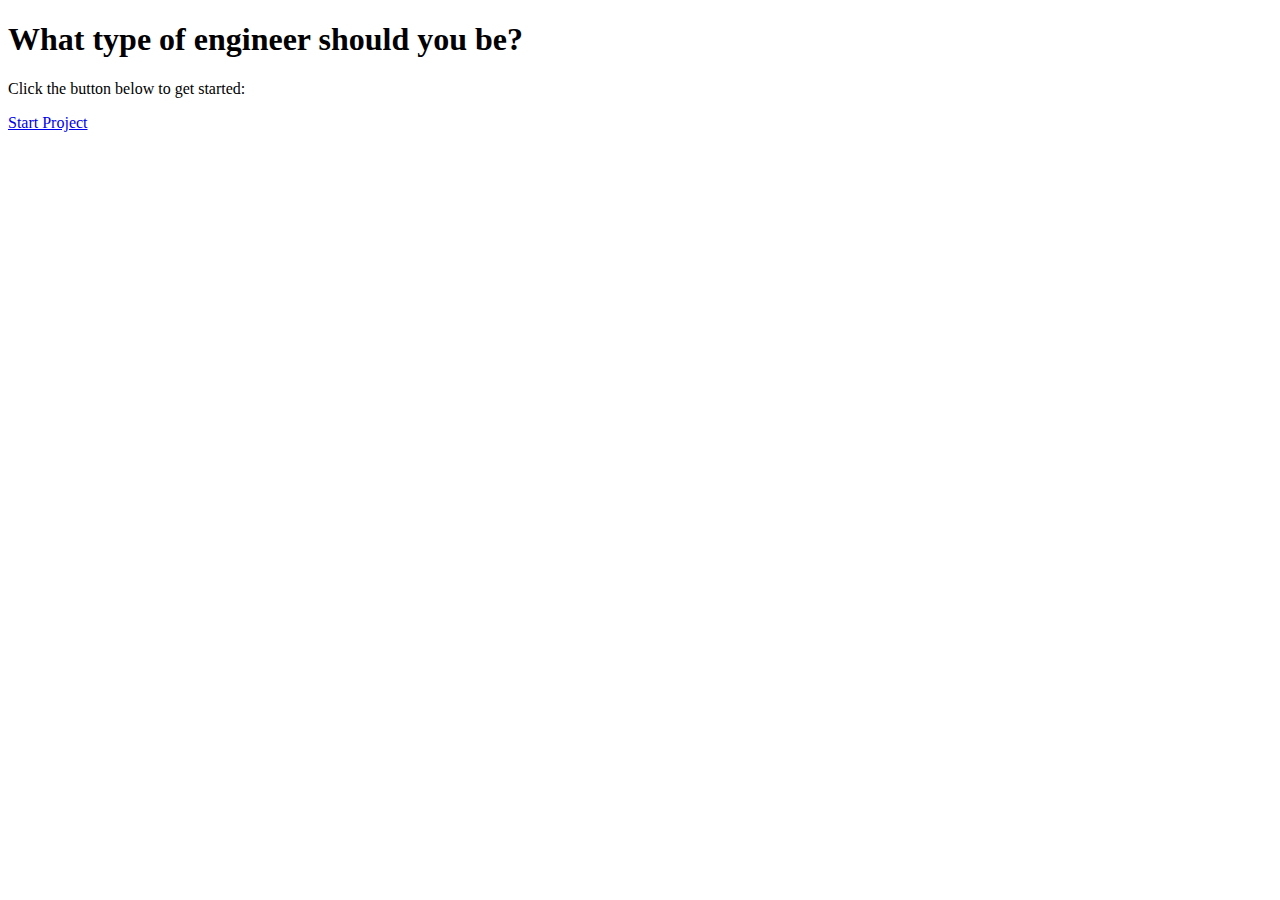
==== index.html @ f9a77b24 "initial commit" ====
<!DOCTYPE html>
<html>
<head>
  <title>My Project</title>
  <meta charset="UTF-8">
  <meta name="viewport" content="width=device-width, initial-scale=1.0">
</head>
<body>
  <h1>What type of engineer should you be?</h1>
  <p>Click the button below to get started:</p>
  <a href="question1.html" class="btn">Start Project</a>
</body>
</html>
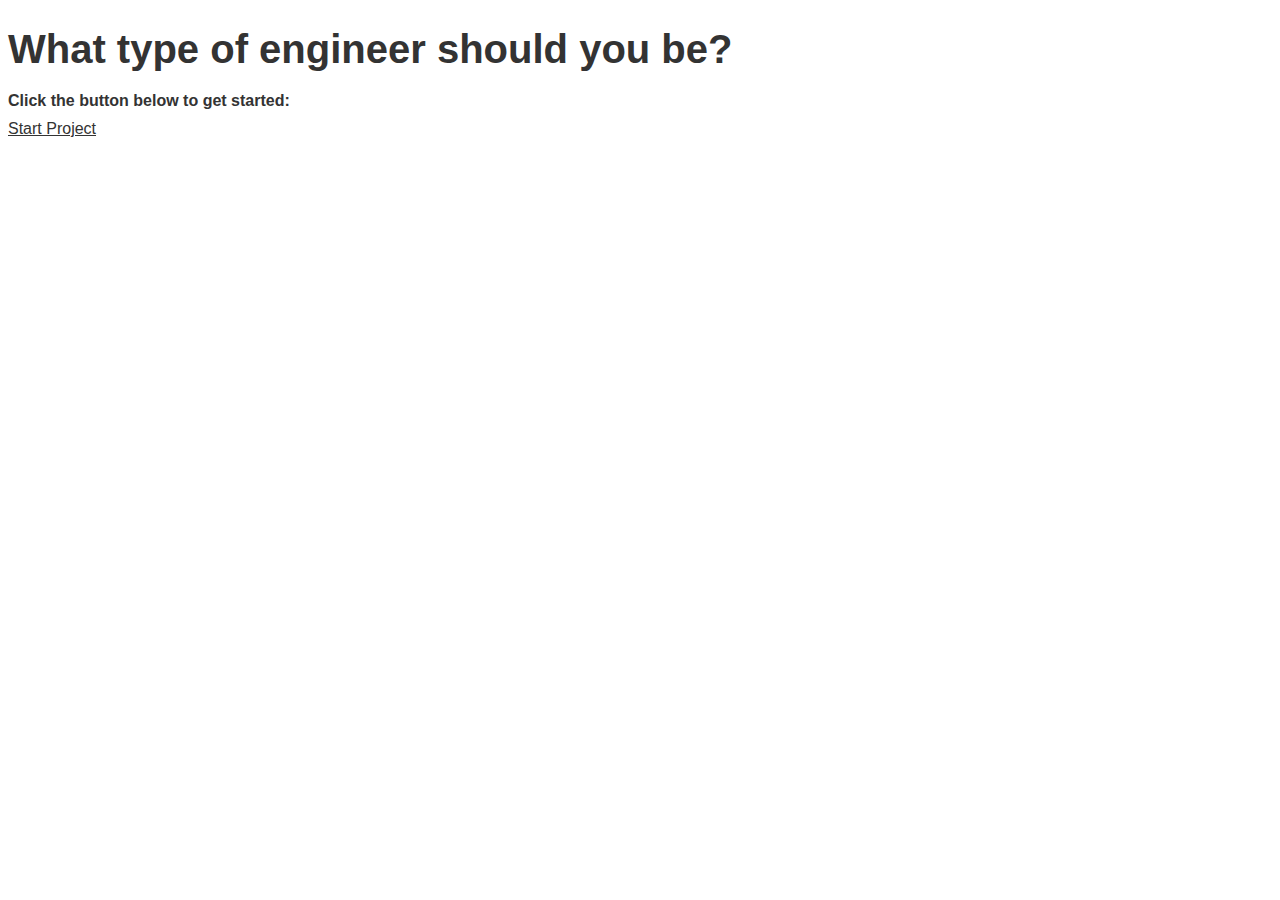
==== commit 2ba6fe33: "header" ====
--- a/index.html
+++ b/index.html
@@ -1,11 +1,13 @@
 <!DOCTYPE html>
 <html>
 <head>
+<link rel="stylesheet" type="text/css" href="style.css">
   <title>My Project</title>
   <meta charset="UTF-8">
   <meta name="viewport" content="width=device-width, initial-scale=1.0">
 </head>
 <body>
+<div id="header-placeholder" include="header.html"></div>
   <h1>What type of engineer should you be?</h1>
   <p>Click the button below to get started:</p>
   <a href="question1.html" class="btn">Start Project</a>
--- a/style.css
+++ b/style.css
@@ -0,0 +1,44 @@
+/* Define the custom font */
+@font-face {
+  font-family: 'Blender Medium';
+  src: url('https://tedi-london.ac.uk/wp-content/themes/tedi-2021/assets/fonts/Blender-Medium.woff2') format('woff2');
+}
+
+/* Use the custom font for all elements */
+* {
+  font-family: 'Blender Medium', sans-serif;
+  color: #333;
+}
+
+h1 {
+  font-size: 2.5em;
+  margin-bottom: 20px;
+}
+
+form {
+  margin: 20px 0;
+}
+
+p {
+  font-weight: bold;
+  margin-bottom: 10px;
+}
+
+input[type="radio"] {
+  margin: 10px 0;
+}
+
+button[type="submit"] {
+  background-color: #008CBA;
+  color: #fff;
+  padding: 10px 20px;
+  border: 20px;
+  border-radius: 5px;
+  font-size: 1.2em;
+  cursor: pointer;
+}
+
+button[type="submit"]:hover {
+  background-color: #006E8B;
+}
+
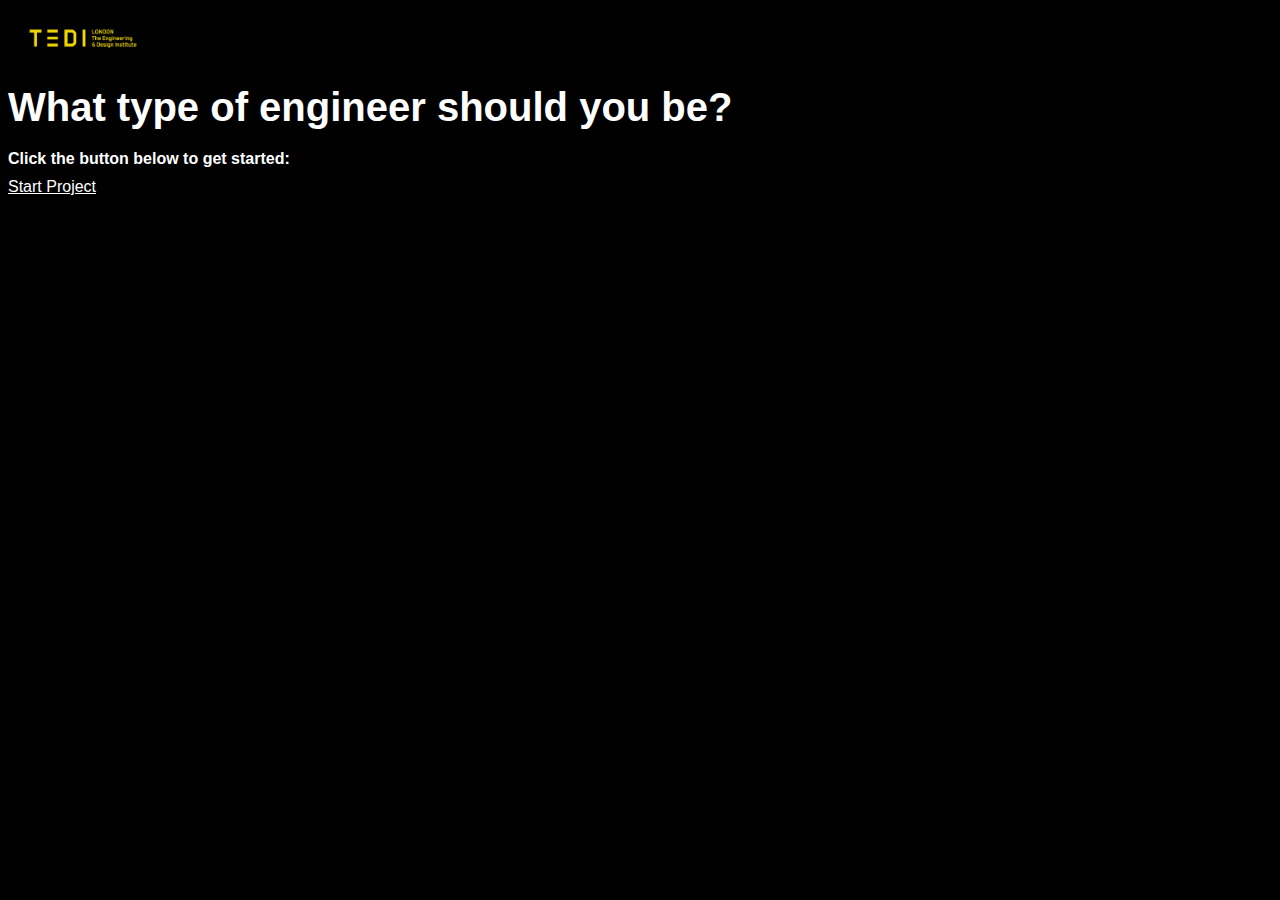
==== commit b44b5005: "style changes" ====
--- a/index.html
+++ b/index.html
@@ -1,15 +1,18 @@
 <!DOCTYPE html>
 <html>
 <head>
+<meta name="viewport" content="width=device-width, initial-scale=1.0">
 <link rel="stylesheet" type="text/css" href="style.css">
   <title>My Project</title>
   <meta charset="UTF-8">
   <meta name="viewport" content="width=device-width, initial-scale=1.0">
 </head>
 <body>
-<div id="header-placeholder" include="header.html"></div>
+<div class="header">
+  <img src="tedi-logo.png" alt="Logo">
+</div>
   <h1>What type of engineer should you be?</h1>
   <p>Click the button below to get started:</p>
-  <a href="question1.html" class="btn">Start Project</a>
+  <a href="question1.html" type="start-button">Start Project</a>
 </body>
 </html>--- a/style.css
+++ b/style.css
@@ -1,3 +1,20 @@
+/* Set the width of the viewport to the device's width */
+@media only screen and (max-width: 600px) {
+  /* styles for devices with a width of 600px or less */
+  html {
+    width: 100%;
+  }
+}
+
+/* Set the initial zoom level to 1 */
+@media only screen and (max-width: 768px) {
+  /* styles for devices with a width of 768px or less */
+  meta[name=viewport] {
+    width: device-width;
+    initial-scale: 1;
+  }
+}
+
 /* Define the custom font */
 @font-face {
   font-family: 'Blender Medium';
@@ -7,7 +24,33 @@
 /* Use the custom font for all elements */
 * {
   font-family: 'Blender Medium', sans-serif;
-  color: #333;
+  color: #FFF;
+}
+
+.header {
+  display: flex;
+  justify-content: left;
+  align-items: left;
+  height: 50px;
+  background-color: #000000;
+  box-shadow: 0 2px 2px rgba(0, 0, 0, 0.1);
+}
+
+.header img {
+  height: 50px;
+  padding: 5px;
+}
+.container {
+  border-left: 10px solid #000000;
+}
+
+.main-content {
+  padding: 20px;
+}
+
+body {
+  background-color: black;
+  boarder-left: 20px;
 }
 
 h1 {
@@ -17,6 +60,11 @@
 
 form {
   margin: 20px 0;
+}
+.form-container {
+  border: 2px solid black;
+  padding: 20px;
+  border-radius: 5px;
 }
 
 p {
@@ -29,8 +77,9 @@
 }
 
 button[type="submit"] {
-  background-color: #008CBA;
-  color: #fff;
+  background-color: #FFEA00;
+  color: #000000;
+  margin-top: 30px;
   padding: 10px 20px;
   border: 20px;
   border-radius: 5px;
@@ -39,6 +88,30 @@
 }
 
 button[type="submit"]:hover {
-  background-color: #006E8B;
+  background-color: #FFF;
 }
+#retry-button {
+  background-color: #FFEA00;
+  color: #000000;
+  margin-top: 30px;
+  padding: 10px 20px;
+  border: 20px;
+  border-radius: 5px;
+  font-size: 1.2em;
+  cursor: pointer;
+}
+button[type="retry-button"]:hover {
+  background-color: #FFF;
 
+button[type="start-button"] {
+  background-color: #FFEA00;
+  color: #000000;
+  margin-top: 30px;
+  padding: 10px 20px;
+  border: 20px;
+  border-radius: 5px;
+  font-size: 1.2em;
+  cursor: pointer;
+}
+button[type="start-button"]:hover {
+  background-color: #FFF;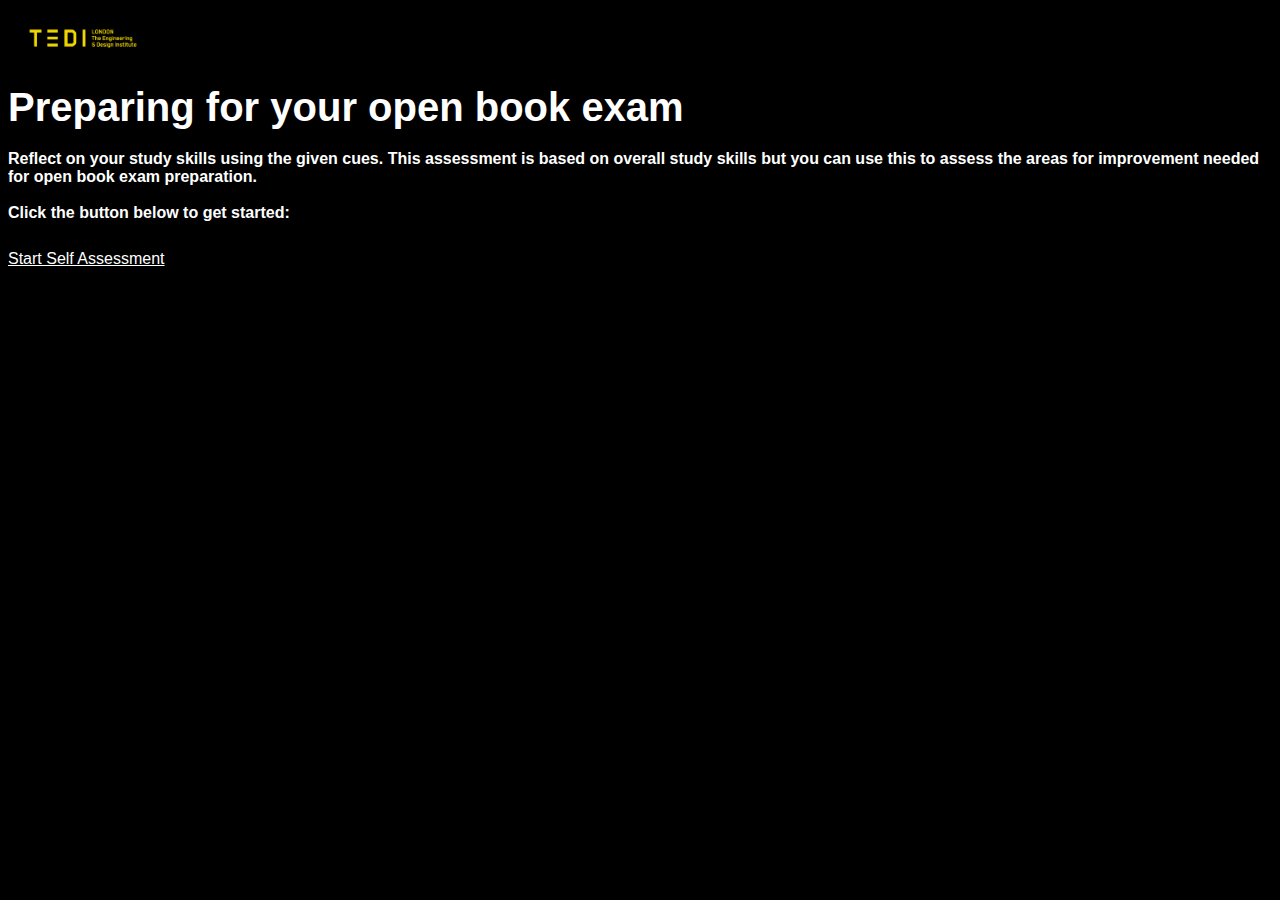
==== commit f945669c: "br" ====
--- a/index.html
+++ b/index.html
@@ -3,7 +3,7 @@
 <head>
 <meta name="viewport" content="width=device-width, initial-scale=1.0">
 <link rel="stylesheet" type="text/css" href="style.css">
-  <title>My Project</title>
+  <title>Study Skills</title>
   <meta charset="UTF-8">
   <meta name="viewport" content="width=device-width, initial-scale=1.0">
 </head>
@@ -11,8 +11,12 @@
 <div class="header">
   <img src="tedi-logo.png" alt="Logo">
 </div>
-  <h1>What type of engineer should you be?</h1>
-  <p>Click the button below to get started:</p>
-  <a href="question1.html" type="start-button">Start Project</a>
+  <h1>Preparing for your open book exam</h1>
+  <p>Reflect on your study skills using the given cues. 
+  This assessment is based on overall study skills but you can use this to assess the areas for improvement needed for open book exam preparation.
+  <br>
+  <br> Click the button below to get started:</p>
+  <br>
+  <a href="question1.html" type="start-button">Start Self Assessment</a>
 </body>
 </html>